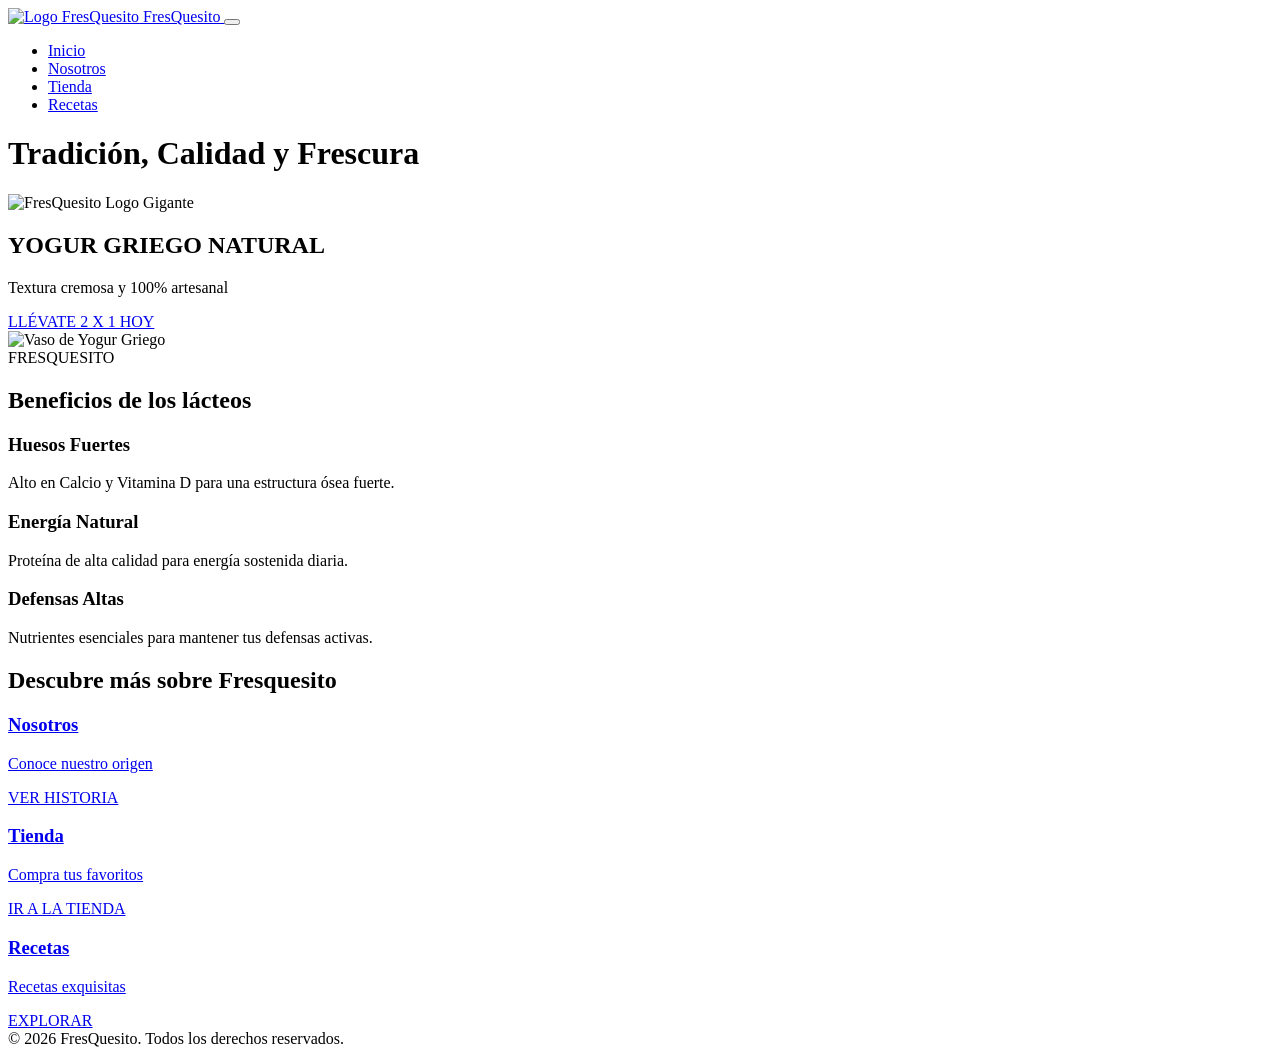
==== index.html @ 511d1583 "Add files via upload" ====
<!DOCTYPE html>
<html lang="es">
<head>
    <meta charset="UTF-8">
    <meta name="viewport" content="width=device-width, initial-scale=1.0">
    <title>FresQuesito - Tradición y Calidad</title>
    <link rel="preconnect" href="https://fonts.googleapis.com">
    <link rel="preconnect" href="https://fonts.gstatic.com" crossorigin>
    <link href="https://fonts.googleapis.com/css2?family=Bricolage+Grotesque:opsz,wght@12..96,700;12..96,800&family=Quicksand:wght@400;600;700&display=swap" rel="stylesheet">
    <link rel="stylesheet" href="css/styles.css">
</head>
<body>

    <nav class="navbar">
        <a href="index.html" class="nav-logo">
            <img src="https://i.postimg.cc/JzKM6Hp7/Logo-Fresquesito.png" alt="Logo FresQuesito"> 
            FresQuesito
        </a>
        <button class="menu-toggle" id="btn-menu" aria-label="Abrir menú de navegación">
            <span></span><span></span><span></span>
        </button>
        <ul class="nav-links" id="menu-lista">
            <li><a href="index.html">Inicio</a></li>
            <li><a href="Nosotros.html">Nosotros</a></li>
            <li><a href="Tienda.html">Tienda</a></li>
            <li><a href="Recetas.html">Recetas</a></li>
        </ul>
    </nav>

    <header class="hero-main">
        <div class="hero-text">
            <h1>Tradición, Calidad y Frescura</h1>
        </div>
        <img src="https://i.postimg.cc/JzKM6Hp7/Logo-Fresquesito.png" class="hero-logo-large" alt="FresQuesito Logo Gigante">
    </header>

    <section class="banner-full">
        <div class="promo-content">
            <h2>YOGUR GRIEGO NATURAL</h2>
            <p>Textura cremosa y 100% artesanal</p>
            <a href="https://wa.me/573138254366" target="_blank" class="promo-tag">LLÉVATE 2 X 1 HOY</a>
        </div>
        <div class="image-section">
            <div class="circle-container">
                <img src="https://i.postimg.cc/gjpQhzB8/6cfda072-6202-4bbb-93e1-0a5e354e4f62.jpg" alt="Vaso de Yogur Griego">
            </div>
        </div>
        <div class="brand-sidebar"><span>FRESQUESITO</span></div>
    </section>

    <main class="benefits-container">
        <h2 class="title-styled">Beneficios de los lácteos</h2>
        <div class="section-grid">
            <div class="card-base" style="background-image: url('https://i.postimg.cc/26rvdjD3/vecteezy-strong-muscular-bone-cartoon-character-15219496-1.jpg');">
                <div class="card-info">
                    <h3>Huesos Fuertes</h3>
                    <p>Alto en Calcio y Vitamina D para una estructura ósea fuerte.</p>
                </div>
            </div>
            <div class="card-base" style="background-image: url('https://i.postimg.cc/8C8L5BXm/1816-Sk-VNQSBGQU1PIDg1MC0w-OA.jpg');">
                <div class="card-info">
                    <h3>Energía Natural</h3>
                    <p>Proteína de alta calidad para energía sostenida diaria.</p>
                </div>
            </div>
            <div class="card-base" style="background-image: url('https://i.postimg.cc/HsxwPL7X/24758755-vitamins-falling.jpg');">
                <div class="card-info">
                    <h3>Defensas Altas</h3>
                    <p>Nutrientes esenciales para mantener tus defensas activas.</p>
                </div>
            </div>
        </div>

        <h2 class="title-styled">Descubre más sobre Fresquesito</h2>
        <div class="section-grid">
            <a href="Nosotros.html" class="card-base" style="background-image: url('https://images.unsplash.com/photo-1556910103-1c02745aae4d?auto=format&fit=crop&q=80&w=600');">
                <div class="card-info">
                    <h3>Nosotros</h3>
                    <p>Conoce nuestro origen</p>
                    <span class="btn-discover">VER HISTORIA</span>
                </div>
            </a>
            <a href="Tienda.html" class="card-base" style="background-image: url('https://images.unsplash.com/photo-1490474418585-ba9bad8fd0ea?auto=format&fit=crop&q=80&w=600');">
                <div class="card-info">
                    <h3>Tienda</h3>
                    <p>Compra tus favoritos</p>
                    <span class="btn-discover">IR A LA TIENDA</span>
                </div>
            </a>
            <a href="Recetas.html" class="card-base" style="background-image: url('https://images.unsplash.com/photo-1505252585461-04db1eb84625?auto=format&fit=crop&q=80&w=600');">
                <div class="card-info">
                    <h3>Recetas</h3>
                    <p>Recetas exquisitas</p>
                    <span class="btn-discover">EXPLORAR</span>
                </div>
            </a>
        </div>
    </main>

    <footer>
        &copy; 2026 FresQuesito. Todos los derechos reservados.
    </footer>

    <script src="js/main.js"></script>
</body>
</html>
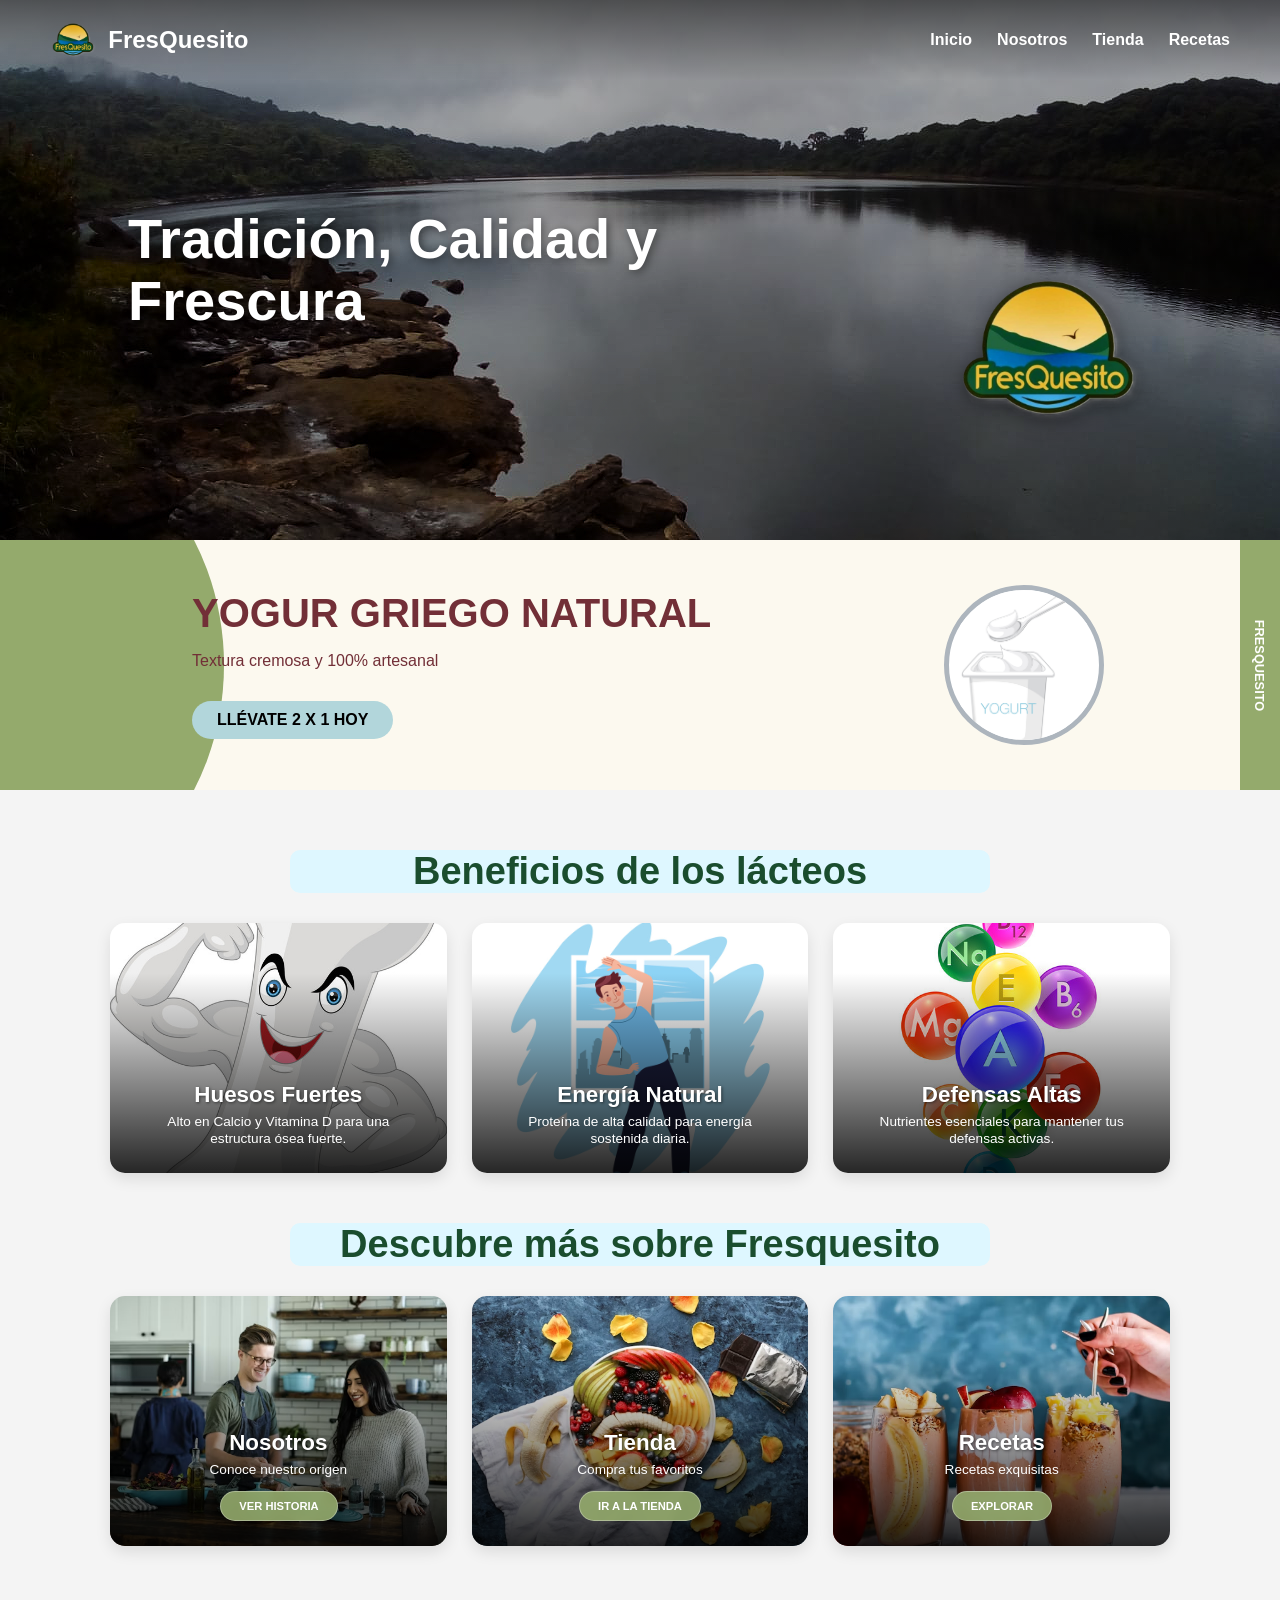
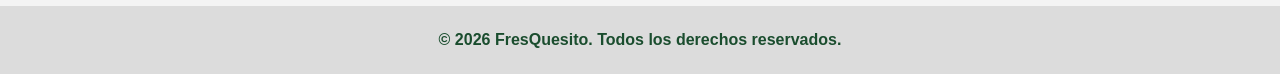
==== commit 4826c8fa: "Add files via upload" ====
--- a/index.html
+++ b/index.html
@@ -13,7 +13,7 @@
 
     <nav class="navbar">
         <a href="index.html" class="nav-logo">
-            <img src="https://i.postimg.cc/JzKM6Hp7/Logo-Fresquesito.png" alt="Logo FresQuesito"> 
+            <img src="img/Logo Fresquesito.png" alt="Logo FresQuesito"> 
             FresQuesito
         </a>
         <button class="menu-toggle" id="btn-menu" aria-label="Abrir menú de navegación">
@@ -31,7 +31,7 @@
         <div class="hero-text">
             <h1>Tradición, Calidad y Frescura</h1>
         </div>
-        <img src="https://i.postimg.cc/JzKM6Hp7/Logo-Fresquesito.png" class="hero-logo-large" alt="FresQuesito Logo Gigante">
+        <img src="img/Logo Fresquesito.png" class="hero-logo-large" alt="FresQuesito Logo Gigante">
     </header>
 
     <section class="banner-full">
@@ -42,7 +42,7 @@
         </div>
         <div class="image-section">
             <div class="circle-container">
-                <img src="https://i.postimg.cc/gjpQhzB8/6cfda072-6202-4bbb-93e1-0a5e354e4f62.jpg" alt="Vaso de Yogur Griego">
+                <img src="img/griego.jpg" alt="Vaso de Yogur Griego">
             </div>
         </div>
         <div class="brand-sidebar"><span>FRESQUESITO</span></div>
@@ -51,19 +51,19 @@
     <main class="benefits-container">
         <h2 class="title-styled">Beneficios de los lácteos</h2>
         <div class="section-grid">
-            <div class="card-base" style="background-image: url('https://i.postimg.cc/26rvdjD3/vecteezy-strong-muscular-bone-cartoon-character-15219496-1.jpg');">
+            <div class="card-base" style="background-image: url('img/huesos.jpg');">
                 <div class="card-info">
                     <h3>Huesos Fuertes</h3>
                     <p>Alto en Calcio y Vitamina D para una estructura ósea fuerte.</p>
                 </div>
             </div>
-            <div class="card-base" style="background-image: url('https://i.postimg.cc/8C8L5BXm/1816-Sk-VNQSBGQU1PIDg1MC0w-OA.jpg');">
+            <div class="card-base" style="background-image: url('img/ejercicio.jpg');">
                 <div class="card-info">
                     <h3>Energía Natural</h3>
                     <p>Proteína de alta calidad para energía sostenida diaria.</p>
                 </div>
             </div>
-            <div class="card-base" style="background-image: url('https://i.postimg.cc/HsxwPL7X/24758755-vitamins-falling.jpg');">
+            <div class="card-base" style="background-image: url('img/vitaminas.jpg');">
                 <div class="card-info">
                     <h3>Defensas Altas</h3>
                     <p>Nutrientes esenciales para mantener tus defensas activas.</p>
@@ -73,21 +73,21 @@
 
         <h2 class="title-styled">Descubre más sobre Fresquesito</h2>
         <div class="section-grid">
-            <a href="Nosotros.html" class="card-base" style="background-image: url('https://images.unsplash.com/photo-1556910103-1c02745aae4d?auto=format&fit=crop&q=80&w=600');">
+            <a href="Nosotros.html" class="card-base" style="background-image: url('img/nosotros.jpg');">
                 <div class="card-info">
                     <h3>Nosotros</h3>
                     <p>Conoce nuestro origen</p>
                     <span class="btn-discover">VER HISTORIA</span>
                 </div>
             </a>
-            <a href="Tienda.html" class="card-base" style="background-image: url('https://images.unsplash.com/photo-1490474418585-ba9bad8fd0ea?auto=format&fit=crop&q=80&w=600');">
+            <a href="Tienda.html" class="card-base" style="background-image: url('img/tienda.jpg');">
                 <div class="card-info">
                     <h3>Tienda</h3>
                     <p>Compra tus favoritos</p>
                     <span class="btn-discover">IR A LA TIENDA</span>
                 </div>
             </a>
-            <a href="Recetas.html" class="card-base" style="background-image: url('https://images.unsplash.com/photo-1505252585461-04db1eb84625?auto=format&fit=crop&q=80&w=600');">
+            <a href="Recetas.html" class="card-base" style="background-image: url('img/recetas.jpg');">
                 <div class="card-info">
                     <h3>Recetas</h3>
                     <p>Recetas exquisitas</p>
--- a/css/styles.css
+++ b/css/styles.css
@@ -0,0 +1,1014 @@
+:root {
+    --verde-fondo: #fcf9ef; 
+    --gris-lateral: #94AA6C; 
+    --cian-promo: #b2d6db;
+    --dark-green: #1a4d2e;
+    --medium-green: #4f6f52;
+    --light-gray: #f4f4f4;
+    --text-white: #ffffff;
+    --whatsapp-color: #25d366;
+}
+
+* {
+    box-sizing: border-box;
+}
+
+body {
+    margin: 0;
+    padding: 0;
+    background-color: var(--light-gray);
+    font-family: 'Quicksand', sans-serif;
+    overflow-x: hidden;
+}
+
+/* --- NAVEGACIÓN --- */
+.navbar {
+    position: absolute;
+    top: 0;
+    width: 100%;
+    display: flex;
+    justify-content: space-between;
+    align-items: center;
+    padding: 20px 50px;
+    z-index: 100;
+    background: linear-gradient(to bottom, rgba(0,0,0,0.5), transparent);
+}
+
+.nav-logo {
+    display: flex;
+    align-items: center;
+    gap: 10px;
+    color: var(--text-white);
+    text-decoration: none;
+    font-weight: 700;
+    font-size: 1.5rem;
+    z-index: 110;
+}
+
+.nav-logo img { height: 40px; }
+
+.nav-links {
+    display: flex;
+    gap: 25px;
+    list-style: none;
+    margin: 0;
+    padding: 0;
+}
+
+.nav-links a {
+    color: var(--text-white);
+    text-decoration: none;
+    font-weight: 600;
+    font-size: 1rem;
+    transition: opacity 0.3s;
+}
+
+.nav-links a:hover { opacity: 0.7; }
+
+/* --- BOTÓN HAMBURGUESA --- */
+.menu-toggle {
+    display: none;
+    flex-direction: column;
+    gap: 6px;
+    background: none;
+    border: none;
+    cursor: pointer;
+    z-index: 110;
+    padding: 10px;
+}
+
+.menu-toggle span {
+    width: 30px;
+    height: 3px;
+    background-color: var(--text-white);
+    border-radius: 2px;
+    transition: all 0.3s ease;
+}
+
+/* --- HERO GENERAL --- */
+.hero-main {
+    height: 60vh;
+    background: linear-gradient(rgba(0,0,0,0.3), rgba(0,0,0,0.3)), 
+                url('../img/laguna.png') no-repeat center top/cover;
+    display: flex;
+    align-items: center;
+    padding: 0 10%;
+    position: relative;
+}
+
+.hero-main.hero-short {
+    height: 50vh;
+}
+
+.hero-text {
+    color: var(--text-white);
+    max-width: 600px;
+}
+
+.hero-text h1 {
+    font-family: 'Bricolage Grotesque', sans-serif;
+    font-size: clamp(2rem, 5vw, 3.5rem);
+    line-height: 1.1;
+    margin: 0;
+    text-shadow: 2px 2px 10px rgba(0,0,0,0.5);
+}
+
+.hero-logo-large {
+    position: absolute;
+    right: 10%;
+    bottom: 20%;
+    width: 200px;
+    filter: drop-shadow(2px 4px 10px rgba(0,0,0,0.5));
+}
+
+/* --- TÍTULOS GLOBALES --- */
+.title-styled {
+    font-family: 'Bricolage Grotesque', sans-serif;
+    color: var(--dark-green);
+    background-color: #def7ff;
+    width: 700px;
+    text-align: center;
+    margin: 0 auto;
+    border-radius: 10px;
+}
+h2.title-styled { font-size: 1.8rem; margin-top: 0; }
+h3.title-styled { font-size: 1.5rem; text-align: left; margin: 40px 0 15px 0; }
+
+/* ==========================================================================
+   AGREGADO: ESTILOS EXCLUSIVOS PARA LA PÁGINA INDEX
+   ========================================================================== */
+
+/* --- SECCIÓN BANNER PROMOCIÓN --- */
+.banner-full {
+    width: 100%;
+    height: 250px;
+    background-color: var(--verde-fondo);
+    display: flex;
+    position: relative;
+    overflow: hidden;
+    color: #722f37;
+}
+
+.banner-full::before {
+    content: "";
+    position: absolute;
+    left: 0;
+    top: 0;
+    width: 25%;
+    height: 100%;
+    background: var(--gris-lateral);
+    clip-path: ellipse(70% 100% at 0% 50%);
+    z-index: 1;
+}
+
+.promo-content {
+    flex: 2;
+    z-index: 2;
+    display: flex;
+    flex-direction: column;
+    justify-content: center;
+    padding-left: 15%;
+}
+
+.promo-content h2 {
+    margin: 0;
+    font-family: 'Bricolage Grotesque', sans-serif;
+    font-size: clamp(1.5rem, 4vw, 2.5rem);
+    text-transform: uppercase;
+}
+
+.promo-tag {
+    background: var(--cian-promo);
+    color: #000;
+    display: inline-block;
+    padding: 10px 25px;
+    font-weight: 700;
+    margin-top: 15px;
+    border-radius: 50px;
+    text-decoration: none;
+    width: fit-content;
+    transition: all 0.3s ease;
+}
+
+.promo-tag:hover {
+    transform: translateY(-3px) scale(1.05);
+    box-shadow: 0 8px 20px rgba(0,0,0,0.2);
+}
+
+.image-section {
+    display: flex;
+    align-items: center;
+    justify-content: center;
+    z-index: 2;
+    padding-right: 50px;
+    flex: 1;
+}
+
+.circle-container {
+    width: 160px;
+    height: 160px;
+    background: white;
+    border-radius: 50%;
+    border: 5px solid #adb5bd;
+    overflow: hidden;
+    display: flex;
+    align-items: center;
+    justify-content: center;
+}
+
+.circle-container img { 
+    width: 85%; 
+}
+
+.brand-sidebar {
+    width: 40px;
+    background: var(--gris-lateral);
+    display: flex;
+    align-items: center;
+    justify-content: center;
+}
+
+.brand-sidebar span {
+    transform: rotate(90deg);
+    white-space: nowrap;
+    font-weight: 700;
+    font-size: 0.8rem;
+    color: white;
+}
+
+/* --- DISEÑO DE TARJETAS (CARDS BASE) --- */
+.section-grid {
+    display: grid;
+    grid-template-columns: repeat(auto-fit, minmax(250px, 1fr)); 
+    gap: 25px;
+    margin-top: 30px;
+    margin-bottom: 50px;
+}
+
+.card-base {
+    position: relative;
+    height: 250px;
+    border-radius: 15px;
+    overflow: hidden;
+    display: flex;
+    flex-direction: column;
+    justify-content: flex-end;
+    align-items: center;
+    padding-bottom: 25px;
+    color: white;
+    transition: all 0.3s ease;
+    background-size: cover;
+    background-position: center;
+    box-shadow: 0 6px 15px rgba(0,0,0,0.1);
+    text-decoration: none;
+}
+
+.card-base:hover {
+    transform: translateY(-8px);
+    box-shadow: 0 10px 20px rgba(0,0,0,0.2);
+}
+
+.card-base::before {
+    content: "";
+    position: absolute;
+    top: 0; left: 0; width: 100%; height: 100%;
+    background: linear-gradient(to top, rgba(0,0,0,0.85) 0%, transparent 80%);
+    z-index: 1;
+}
+
+.card-info {
+    position: relative;
+    z-index: 2;
+    text-align: center;
+    width: 90%;
+    padding: 0 10px;
+}
+
+.card-info h3 {
+    font-family: 'Bricolage Grotesque', sans-serif;
+    font-size: 1.4rem;
+    margin: 0 0 5px 0;
+    text-shadow: 1px 1px 3px rgba(0,0,0,0.5);
+}
+
+.card-info p {
+    font-weight: 500;
+    font-size: 0.85rem;
+    margin: 0;
+    line-height: 1.3;
+}
+
+.btn-discover {
+    display: inline-block;
+    background: rgba(148, 170, 108, 0.9); 
+    backdrop-filter: blur(4px);
+    padding: 8px 18px;
+    border-radius: 50px;
+    font-weight: 700;
+    font-size: 0.7rem;
+    border: 1px solid rgba(255,255,255,0.3);
+    color: white;
+    margin-top: 12px;
+    text-transform: uppercase;
+}
+/* ==========================================================================
+   AGREGADO: ESTILOS EXCLUSIVOS PARA LA PÁGINA NOSOTROS / HISTORIA
+   ========================================================================== */
+
+/* --- CONTENIDO HISTORIA --- */
+.history-container {
+    max-width: 850px;
+    margin: 0 auto;
+    padding: 20px 10px;
+    display: flex;
+    flex-direction: column;
+    gap: 15px; /* Reducido de 20px a 15px */
+}
+
+/* 2. Controlamos los márgenes de los párrafos y títulos dentro de la estructura */
+.history-container p, 
+.history-container h2, 
+.history-container h3 {
+    margin-top: 0;
+    margin-bottom: 0; /* Resetea el espacio por defecto que empuja los textos */
+}
+
+.top-text {
+    font-size: 18px;
+    line-height: 1.4; /* Un interlineado sutilmente más compacto */
+    font-weight: 500;
+    text-align: justify;
+}
+
+.content-layout {
+    display: flex;
+    gap: 25px; /* Reducido de 35px a 25px para acercar la imagen al texto */
+    align-items: flex-start; /* Cambiado a flex-start para que el texto se alinee arriba con la imagen */
+    padding: 0.2px;
+}
+
+.image-box {
+    flex: 1.2;
+    border-radius: 15px;
+    overflow: hidden;
+    border: 3px solid #6c757d;
+    box-shadow: 0 8px 15px rgba(0,0,0,0.1);
+}
+
+.image-box img { 
+    width: 100%; 
+    display: block; 
+    object-fit: cover; 
+}
+
+/* 3. Columna de texto lateral: control total del espacio interno */
+.side-text { 
+    flex: 1; 
+    display: flex; 
+    flex-direction: column; 
+    gap: 12px; /* Reducido de 15px a 12px para juntar los bloques de texto */
+    text-align: justify;
+}
+
+/* Separación específica para el título "Nuestra Oferta de Productos" */
+.side-text h2, 
+.side-text h3 {
+    margin-top: 10px; /* Le da un pequeño aire superior al título sin exagerar */
+    font-size: 22px;   /* Tamaño adecuado para jerarquía */
+}
+
+/* 4. Lista de productos más compacta */
+.list-products { 
+    padding-left: 20px; 
+    margin: 0; /* Elimina márgenes exteriores de la lista */
+    color: #004d00; 
+    font-weight: 700; 
+    display: flex;
+    flex-direction: column;
+    gap: 4px; /* Controla el espacio exacto entre cada ítem de la lista */
+}
+
+/* --- TESTIMONIOS --- */
+.testimonials-section {
+    background-color: #999999;
+    max-width: 850px;
+    max-height: 180px; 
+    border-radius: 12px;
+    padding: 10px 15px 15px 15px; 
+    margin: 40px auto 80px auto; 
+    text-align: center;
+}
+
+.section-subtitle { 
+    color: white; 
+    margin-bottom: 0.2px; 
+    font-size: 18px; 
+    font-weight: 100; 
+}
+
+.cards-row {
+    display: flex;
+    justify-content: center;
+    gap: 12px;
+    /* CAMBIO: Como las tarjetas ahora son más bajas, un translateY menor basta para sacarlas la mitad */
+    transform: translateY(30px); 
+}
+
+.testimonial-card {
+    background: white;
+    border-radius: 12px;
+    padding: 15px; /* Más compacto por dentro */
+    flex: 1;
+    /* CAMBIO: Tarjetas más angostas (de 310px a 250px) */
+    max-width: 250px; 
+    box-shadow: 0 6px 15px rgba(0,0,0,0.12);
+    text-align: left;
+}
+
+.avatar-circle { 
+    /* CAMBIO: Avatares un poco más pequeños (de 60px a 45px) */
+    width: 45px; 
+    height: 45px; 
+    border-radius: 50%; 
+    border: 1.5px solid #333; 
+    overflow: hidden; 
+    margin-bottom: 8px; 
+}
+
+.avatar-circle img { 
+    width: 100%; 
+    height: 100%; 
+    object-fit: cover; 
+}
+
+.quote-text { 
+    /* CAMBIO: Texto un punto más pequeño para que quepa bien en la tarjeta chica */
+    font-size: 12px; 
+    line-height: 1.4; 
+    color: #333; 
+}
+
+.stars-container { 
+    color: #FFD700; 
+    margin-top: 8px; 
+    /* CAMBIO: Estrellas un poco más pequeñas */
+    font-size: 14px; 
+}
+
+/* --- AJUSTES RESPONSIVOS EXCLUSIVOS DE HISTORIA --- */
+@media (max-width: 768px) {
+    .content-layout { 
+        flex-direction: column; 
+    }
+    
+    .cards-row { 
+        flex-direction: column; 
+        align-items: center; 
+        transform: translateY(30px); 
+    }
+    
+    .testimonial-card { 
+        max-width: 100%; 
+    }
+    
+    .testimonials-section { 
+        margin-bottom: 250px; 
+    }
+}
+/* ==========================================================================
+   AGREGADO: ESTILOS EXCLUSIVOS PARA LA PÁGINA CONTACTO
+   ========================================================================== */
+
+.contact-section {
+    max-width: 900px; 
+    margin: 50px auto;
+    padding: 0 20px;
+    text-align: center;
+}
+
+.title-styled {
+    font-family: 'Bricolage Grotesque', sans-serif;
+    color: #1a4d2e;
+    margin-bottom: 10px;
+}
+
+h2.title-styled { font-size: 38px; margin-top: 0; }
+
+h3.title-styled { 
+    font-size: 28px; 
+    text-align: left; 
+    margin: 40px 0 15px 0;
+}
+
+.subtitle {
+    font-size: 17px;
+    color: #555;
+    margin-bottom: 30px;
+}
+
+.contact-grid {
+    display: grid;
+    grid-template-columns: repeat(2, 1fr);
+    gap: 15px; 
+    margin-bottom: 30px;
+}
+
+.contact-card {
+    background: white;
+    border: 1.2px solid #000;
+    border-radius: 20px;
+    padding: 15px 20px;
+    display: flex;
+    align-items: center;
+    min-height: 90px;
+    transition: transform 0.2s;
+}
+
+.contact-card i {
+    font-size: 32px;
+    color: #000;
+    width: 60px;
+    flex-shrink: 0;
+    text-align: center;
+}
+
+.card-content {
+    flex-grow: 1;
+    text-align: center;
+    padding-right: 40px; 
+}
+
+.card-content label {
+    display: block;
+    font-size: 13px;
+    color: #666;
+    margin-bottom: 2px;
+}
+
+.card-content span {
+    display: block;
+    font-size: 17px; 
+    font-weight: 700;
+    color: #000;
+    line-height: 1.2;
+}
+
+.wholesale-banner {
+    background-color: #333;
+    color: white;
+    padding: 25px 35px;
+    border-radius: 20px;
+    text-align: left;
+    margin-top: 40px;
+}
+
+.wholesale-banner strong {
+    font-size: 18px;
+    display: block;
+    margin-bottom: 5px;
+}
+
+.wholesale-banner p {
+    margin: 0;
+    font-size: 16px;
+    opacity: 0.9;
+}
+
+/* --- GRID DE CONTENEDORES Y TARJETAS --- */
+.benefits-container, .seccion-tienda {
+    max-width: 1100px;
+    margin: 60px auto;
+    padding: 0 20px;
+    text-align: center;
+}
+
+/* --- TIENDA ORIGINAL --- */
+.parrafo { color: #333; font-size: clamp(18px, 3vw, 24px); text-align: center; max-width: 1000px; margin: 40px auto; padding: 0 20px; line-height: 1.6; }
+.grid-productos { display: grid; grid-template-columns: repeat(auto-fill, minmax(280px, 1fr)); gap: 40px; margin-top: 50px; align-items: start; }
+
+.producto {
+    background: #fff;
+    border-radius: 20px;
+    padding: 24px;
+    margin-top: 60px; 
+    text-align: center;
+    box-shadow: 0 10px 30px rgba(0,0,0,0.04);
+    position: relative; 
+    display: flex;
+    flex-direction: column;
+    overflow: visible; 
+    transition: all 0.4s cubic-bezier(0.25, 0.8, 0.25, 1);
+}
+
+.producto-img-wrapper {
+    position: absolute;
+    top: 0;
+    left: 50%;
+    transform: translate(-50%, -50%); 
+    width: 150px;  
+    height: 150px; 
+    border-radius: 24px;
+    overflow: hidden;
+    box-shadow: 0 15px 35px rgba(0,0,0,0.1);
+    transition: all 0.4s cubic-bezier(0.25, 0.8, 0.25, 1);
+    z-index: 5;
+}
+
+.producto-img-wrapper img {
+    width: 100%;
+    height: 100%;
+    object-fit: cover;
+}
+
+.producto h3 { 
+    margin: 70px 0 0 0; 
+    font-size: 22px; 
+    font-weight: 700;
+    color: #004d40;
+    font-family: 'Bricolage Grotesque', sans-serif; 
+    transition: margin 0.4s ease;
+}
+
+.producto .producto-detalles {
+    max-height: 0;
+    opacity: 0;
+    overflow: hidden;
+    transform: translateY(-10px);
+    transition: all 0.4s cubic-bezier(0.25, 0.8, 0.25, 1);
+    pointer-events: none;
+    display: flex !important;
+    flex-direction: row !important;
+    align-items: center !important;
+    justify-content: space-between !important;
+    gap: 10px !important;
+}
+
+.producto .selector-presentacion {
+    flex: 1.3 !important;
+    margin: 0 !important;
+    padding: 10px !important;
+}
+
+.producto .btn-add-cart {
+    flex: 1 !important;
+    margin-top: 0 !important;
+    padding: 11px !important;
+    white-space: nowrap !important;
+    background-color: var(--medium-green);
+    color: white;
+    border: none;
+    border-radius: 8px;
+    cursor: pointer;
+    font-weight: 700;
+    font-size: 14px;
+    transition: background 0.3s;
+}
+
+.producto .btn-add-cart:hover {
+    background-color: var(--dark-green);
+}
+
+.producto:hover {
+    margin-top: 95px; 
+    box-shadow: 0 20px 40px rgba(0,0,0,0.12);
+}
+
+.producto:hover .producto-img-wrapper {
+    width: calc(100% - 32px); 
+    height: 210px;
+    border-radius: 18px;
+    box-shadow: 0 15px 30px rgba(0,0,0,0.15);
+}
+
+.producto:hover h3 {
+    margin-top: 125px;
+}
+
+.producto:hover .producto-detalles {
+    max-height: 100px !important;
+    opacity: 1 !important;
+    transform: translateY(0) !important;
+    margin-top: 20px !important;
+    pointer-events: auto !important;
+}
+
+/* --- SECCIÓN CARDS INTERACTIVAS --- */
+.main-wrapper {
+    display: flex;
+    flex-direction: row;
+    justify-content: center;
+    align-items: stretch;
+    width: 100%;
+    height: 550px;
+    gap: 15px;
+    padding: 20px;
+    box-sizing: border-box;
+}
+
+.card {
+    flex: 1;
+    max-width: 33%;
+    background-color: #6c757d;
+    border-radius: 12px;
+    padding: 10px;
+    display: flex;
+    flex-direction: column;
+    gap: 10px;
+    box-sizing: border-box;
+}
+
+.panel {
+    background-color: #e2e6ea;
+    border: 2px solid #555;
+    border-radius: 8px;
+    overflow: hidden;
+    display: flex;
+    flex-direction: column;
+    justify-content: center;
+    align-items: center;
+    flex: 1 1 50%; 
+    transition: flex 0.5s ease-in-out, background-color 0.3s;
+    position: relative;
+}
+
+.panel img {
+    width: 100%;
+    height: 100%;
+    object-fit: cover;
+    position: absolute;
+}
+
+.panel-text {
+    padding: 15px;
+    text-align: center;
+    color: #333;
+    box-sizing: border-box;
+    width: 100%;
+    display: flex;
+    flex-direction: column;
+    justify-content: center;
+    height: 100%;
+}
+
+.panel-text p {
+    font-size: 18px;
+    margin: 0;
+    line-height: 1.3;
+    transition: opacity 0.4s ease;
+    font-weight: 500;
+    display: -webkit-box;
+    -webkit-box-orient: vertical;
+    -webkit-line-clamp: 6; 
+    line-clamp: 6; 
+    overflow: hidden;
+}
+
+.product-title {
+    font-family: 'Bricolage Grotesque', sans-serif;
+    font-weight: 800;
+    color: #004d00;
+    font-size: 30px;
+    margin-top: 8px;
+    display: block;
+    text-transform: uppercase;
+}
+
+.panel:hover {
+    flex: 3; 
+    background-color: #ffffff;
+    z-index: 2;
+}
+
+.card:hover .panel:not(:hover) {
+    flex: 0.5;
+}
+
+/* --- CARRITO FLOTANTE Y SIDEBAR --- */
+.cart-toggle-btn { position: fixed; bottom: 30px; right: 30px; background-color: var(--dark-green); color: white; border: none; width: 60px; height: 60px; border-radius: 50%; cursor: pointer; box-shadow: 0 4px 10px rgba(0,0,0,0.3); z-index: 1000; display: flex; justify-content: center; align-items: center; font-size: 24px; }
+.cart-count { position: absolute; top: -5px; right: -5px; background-color: red; color: white; font-size: 12px; font-weight: bold; padding: 4px 8px; border-radius: 50%; }
+.cart-sidebar { position: fixed; top: 0; right: -400px; width: 280px; height: 100vh; background-color: white; box-shadow: -5px 0 15px rgba(0,0,0,0.1); z-index: 2000; transition: right 0.3s ease; display: flex; flex-direction: column; }
+.cart-sidebar.open { right: 0}
+.cart-header { padding: 20px; background-color: var(--dark-green); color: white; display: flex; justify-content: space-between; align-items: center; }
+.cart-header h2 { margin: 0; font-family: 'Bricolage Grotesque', sans-serif; }
+.close-cart { background: none; border: none; color: white; font-size: 24px; cursor: pointer; }
+.cart-items { flex: 1; overflow-y: auto; padding: 20px; }
+.cart-item { display: flex; justify-content: space-between; align-items: center; margin-bottom: 15px; padding-bottom: 15px; border-bottom: 1px solid #eee; }
+.item-details h4 { margin: 0 0 5px 0; color: var(--dark-green); }
+.item-details p { margin: 0; color: #555; font-size: 14px; }
+.item-qty-controls { display: flex; align-items: center; gap: 8px; margin-top: 5px; }
+.btn-qty { background-color: #e2e6ea; border: none; padding: 2px 8px; cursor: pointer; font-weight: bold; border-radius: 4px; }
+.btn-remove { background: none; border: none; color: red; cursor: pointer; font-size: 14px; }
+.cart-footer { padding: 20px; border-top: 2px solid #eee; background-color: #fafafa; }
+.cart-total { display: flex; justify-content: space-between; font-size: 18px; font-weight: bold; margin-bottom: 15px; color: var(--dark-green); }
+.btn-checkout { background-color: var(--whatsapp-color); color: white; border: none; width: 100%; padding: 15px; border-radius: 8px; font-size: 16px; font-weight: bold; cursor: pointer; transition: background 0.3s; }
+.btn-checkout:hover { background-color: #1ebe57; }
+
+footer {
+    background-color: gainsboro;
+    color: var(--dark-green);
+    padding: 25px;
+    text-align: center;
+    font-weight: 600;
+}
+
+/* --- RESPONSIVO --- */
+@media (max-width: 768px) {
+    .navbar { padding: 15px 20px; }
+    .menu-toggle { display: flex; }
+    .nav-links {
+        position: fixed;
+        top: 0; right: -100%;
+        width: 70%; height: 100vh;
+        background-color: var(--dark-green);
+        flex-direction: column;
+        justify-content: center;
+        align-items: center;
+        gap: 30px;
+        transition: 0.4s ease-in-out;
+        box-shadow: -5px 0 15px rgba(0,0,0,0.3);
+        z-index: 105;
+    }
+    .nav-links.active { right: 0; }
+    .hero-main { height: 40vh; text-align: center; justify-content: center; }
+    .hero-logo-large { display: none; }
+    .main-wrapper { flex-direction: column; height: auto; }
+    .card { max-width: 100%; }
+    .cart-sidebar { width: 100%; right: -100%; }
+}
+/* ==========================================================================
+   AGREGAR ESTO AL FINAL DE TU CSS ORIGINAL PARA AJUSTAR EL CARRITO
+   ========================================================================== */
+
+/* 1. Corrige el tamaño de la barra lateral para que sea compacta y estilizada */
+.cart-sidebar {
+    width: 380px !important; /* Fuerza el ancho ideal de e-commerce */
+    max-width: 100% !important; /* Evita que se salga en pantallas de celulares */
+}
+
+/* Ajuste automático para pantallas de teléfonos muy pequeños */
+@media (max-width: 480px) {
+    .cart-sidebar {
+        width: 100% !important;
+    }
+}
+
+/* 2. Estilos de la tarjeta de éxito (Inspirada exactamente en tu imagen de ejemplo) */
+.success-card {
+    background: #ffffff;
+    padding: 35px 25px;
+    border-radius: 16px;
+    box-shadow: 0 10px 30px rgba(0,0,0,0.04);
+    display: flex;
+    flex-direction: column;
+    align-items: center;
+    max-width: 320px;
+    margin: auto;
+}
+
+/* Círculo verde con el check del ejemplo */
+.success-icon-circle {
+    width: 70px;
+    height: 70px;
+    background-color: #e8f8f0;
+    color: #10b981;
+    border-radius: 50%;
+    display: flex;
+    justify-content: center;
+    align-items: center;
+    font-size: 32px;
+    font-weight: bold;
+    margin-bottom: 25px;
+}
+
+/* Título oscuro y llamativo */
+.success-title {
+    font-family: 'Bricolage Grotesque', sans-serif;
+    color: #1f2937;
+    font-size: 24px;
+    font-weight: 800;
+    margin: 0 0 12px 0;
+    text-align: center;
+}
+
+/* Texto descriptivo intermedio */
+.success-text {
+    font-family: 'Quicksand', sans-serif;
+    color: #4b5563;
+    font-size: 14px;
+    line-height: 1.6;
+    margin: 0 0 30px 0;
+    text-align: center;
+}
+
+/* Botón morado/azul idéntico al de tu captura */
+.btn-success-action {
+    background-color: #5038ff; 
+    color: white;
+    border: none;
+    padding: 12px 30px;
+    border-radius: 10px;
+    font-weight: 600;
+    font-size: 14px;
+    cursor: pointer;
+    font-family: 'Quicksand', sans-serif;
+    transition: background 0.2s ease;
+}
+
+.btn-success-action:hover {
+    background-color: #402ad4;
+}
+/* ==========================================================================
+   AGREGADO: ESTILOS EXCLUSIVOS PARA LA PÁGINA RECETAS (TARJETAS 3D FLIP)
+   ========================================================================== */
+
+.flip-section {
+    width: 100%;
+    display: flex;
+    justify-content: center;
+    align-items: flex-start;
+    padding: 60px 20px;
+    box-sizing: border-box;
+    flex-wrap: wrap;
+    gap: 30px;
+}
+
+.card-wrapper {
+    display: flex;
+    flex-direction: column;
+    align-items: center;
+}
+
+.card-title {
+    background: #fff;
+    color: #1a4d2e;
+    padding: 8px 18px;
+    border-radius: 12px;
+    font-size: 16px;
+    font-weight: bold;
+    border: 2px solid #1a4d2e;
+    margin-bottom: 15px;
+    box-shadow: 2px 2px 5px rgba(0,0,0,0.1);
+}
+
+.flip-card {
+    width: 280px; 
+    height: 360px;
+    perspective: 1000px;
+}
+
+.flip-card-inner {
+    width: 100%;
+    height: 100%;
+    position: relative;
+    transition: transform 0.8s;
+    transform-style: preserve-3d;
+}
+
+.flip-card:hover .flip-card-inner {
+    transform: rotateY(180deg);
+}
+
+.flip-card-front, .flip-card-back {
+    position: absolute;
+    width: 100%;
+    height: 100%;
+    border-radius: 15px;
+    overflow: hidden;
+    backface-visibility: hidden;
+    box-shadow: 0 8px 20px rgba(0,0,0,0.15);
+}
+
+.flip-card-front img {
+    width: 100%;
+    height: 100%;
+    object-fit: cover;
+}
+
+.flip-card-back {
+    background: var(--dark-green);
+    color: white;
+    transform: rotateY(180deg);
+    display: flex;
+    flex-direction: column;
+    align-items: center;
+    justify-content: center;
+    text-align: center;
+    padding: 20px;
+    box-sizing: border-box;
+}
+
+.flip-card-back a {
+    margin-top: 15px;
+    background: #FFD700;
+    color: #000;
+    padding: 8px 15px;
+    border-radius: 10px;
+    text-decoration: none;
+    font-weight: bold;
+    font-size: 13px;
+    transition: background 0.3s;
+}
+
+.flip-card-back a:hover { 
+    background: #ffcc00; 
+}
